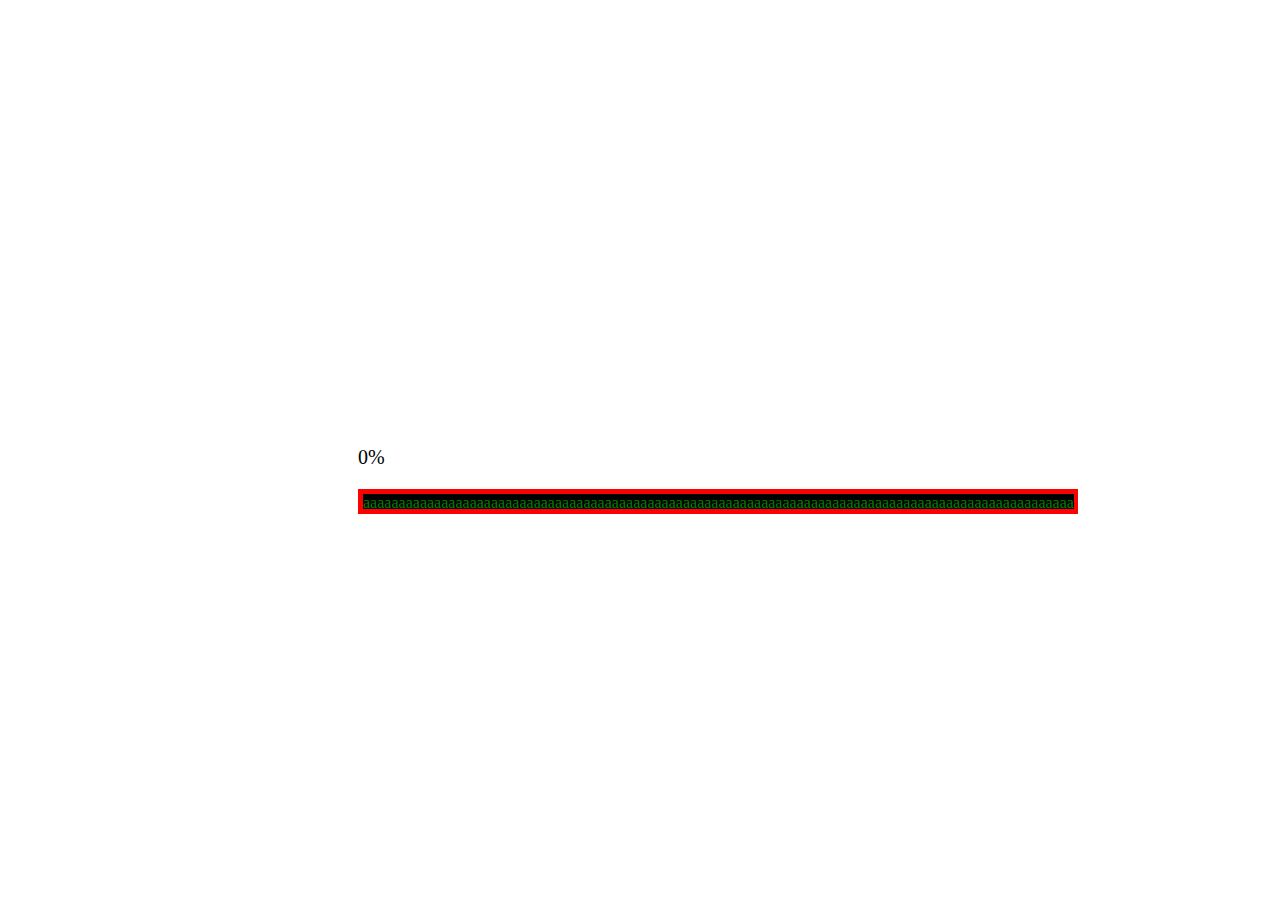
==== дз.html @ fbb99489 "no message" ====
<!DOCTYPE html>
<html lang="en">
<head>
    <meta charset="UTF-8">
    <meta name="viewport" content="width=device-width, initial-scale=1.0">
    <meta http-equiv="X-UA-Compatible" content="ie=edge">
    <title>ДЗ</title>
    <style>
        .f1{
            background-color: white;
            height: 860px;
            width: 1350px;
        }
        .f2{
            border: 5px solid red;
             width: 710px;
             margin-left: 350px;
        }
        .f3{
            height: 410px;
            color: green;
        }
        .container{
            display: flex;
            flex-wrap: nowrap;
            height: 15px;
            width: 160px;
            color: green;     
        }
        .f5{
            font-size: 20px;
            margin-left: 350px;
        }
        #text{
            color: black;
        }
        #item{
            background-color: black;
            color: blacks;
            padding-bottom: 5px;
        }
    </style>
    
    
</head>
<body>
        <div class="f1">    
                <p class="f3"></p>
                <p class="f5" id="text">0%</p>
                <div class="f2">
                    <div class="container" id="text2">
                            <div id="item">a</div>
                            <div id="item">a</div>
                            <div id="item">a</div>
                            <div id="item">a</div>
                            <div id="item">a</div>
                            <div id="item">a</div>
                            <div id="item">a</div>
                            <div id="item">a</div>
                            <div id="item">a</div>
                            <div id="item">a</div>
                            <div id="item">a</div>
                            <div id="item">a</div>
                            <div id="item">a</div>
                            <div id="item">a</div>
                            <div id="item">a</div>
                            <div id="item">a</div>
                            <div id="item">a</div>
                            <div id="item">a</div>
                            <div id="item">a</div>
                            <div id="item">a</div>
                            <div id="item">a</div>
                            <div id="item">a</div>
                            <div id="item">a</div>
                            <div id="item">a</div>
                            <div id="item">a</div>
                            <div id="item">a</div>
                            <div id="item">a</div>
                            <div id="item">a</div>
                            <div id="item">a</div>
                            <div id="item">a</div>
                            <div id="item">a</div>
                            <div id="item">a</div>
                            <div id="item">a</div>
                            <div id="item">a</div>
                            <div id="item">a</div>
                            <div id="item">a</div>
                            <div id="item">a</div>
                            <div id="item">a</div>
                            <div id="item">a</div>
                            <div id="item">a</div>
                            <div id="item">a</div>
                            <div id="item">a</div>
                            <div id="item">a</div>
                            <div id="item">a</div>
                            <div id="item">a</div>
                            <div id="item">a</div>
                            <div id="item">a</div>
                            <div id="item">a</div>
                            <div id="item">a</div>
                            <div id="item">a</div>
                            <div id="item">a</div>
                            <div id="item">a</div>
                            <div id="item">a</div>
                            <div id="item">a</div>
                            <div id="item">a</div>
                            <div id="item">a</div>
                            <div id="item">a</div>
                            <div id="item">a</div>
                            <div id="item">a</div>
                            <div id="item">a</div>
                            <div id="item">a</div>
                            <div id="item">a</div>
                            <div id="item">a</div>
                            <div id="item">a</div>
                            <div id="item">a</div>
                            <div id="item">a</div>
                            <div id="item">a</div>
                            <div id="item">a</div>
                            <div id="item">a</div>
                            <div id="item">a</div>
                            <div id="item">a</div>
                            <div id="item">a</div>
                            <div id="item">a</div>
                            <div id="item">a</div>
                            <div id="item">a</div>
                            <div id="item">a</div>
                            <div id="item">a</div>
                            <div id="item">a</div>
                            <div id="item">a</div>
                            <div id="item">a</div>
                            <div id="item">a</div>
                            <div id="item">a</div>
                            <div id="item">a</div>
                            <div id="item">a</div>
                            <div id="item">a</div>
                            <div id="item">a</div>
                            <div id="item">a</div>
                            <div id="item">a</div>
                            <div id="item">a</div>
                            <div id="item">a</div>
                            <div id="item">a</div>
                            <div id="item">a</div>
                            <div id="item">a</div>
                            <div id="item">a</div>
                            <div id="item">a</div>
                            <div id="item">a</div>
                            <div id="item">a</div>
                            <div id="item">a</div>
                            <div id="item">a</div>
                            <div id="item">a</div>
                    </div>
                </div>
            </div>
    <script>
        var text = document.getElementById('text');
        var a = 0;
        var timerId = setInterval(function() {
            
            a = a + 1
            text.innerHTML = a + "%" ;
            }, 1000); //сжвиг прцента составит 7.1px

        setTimeout(function() {
            clearInterval(timerId);
            alert( 'Загрузка завершена' );
        }, 100000);
    </script>
    <!-- ВОПРОС УЧИТЕЛЮ НА УТРО: как ты сделал в своей игре про слова , что бы они закрашивались.
можноли передвигать надпись проценты , меня margin-left-->
</body>
</html>
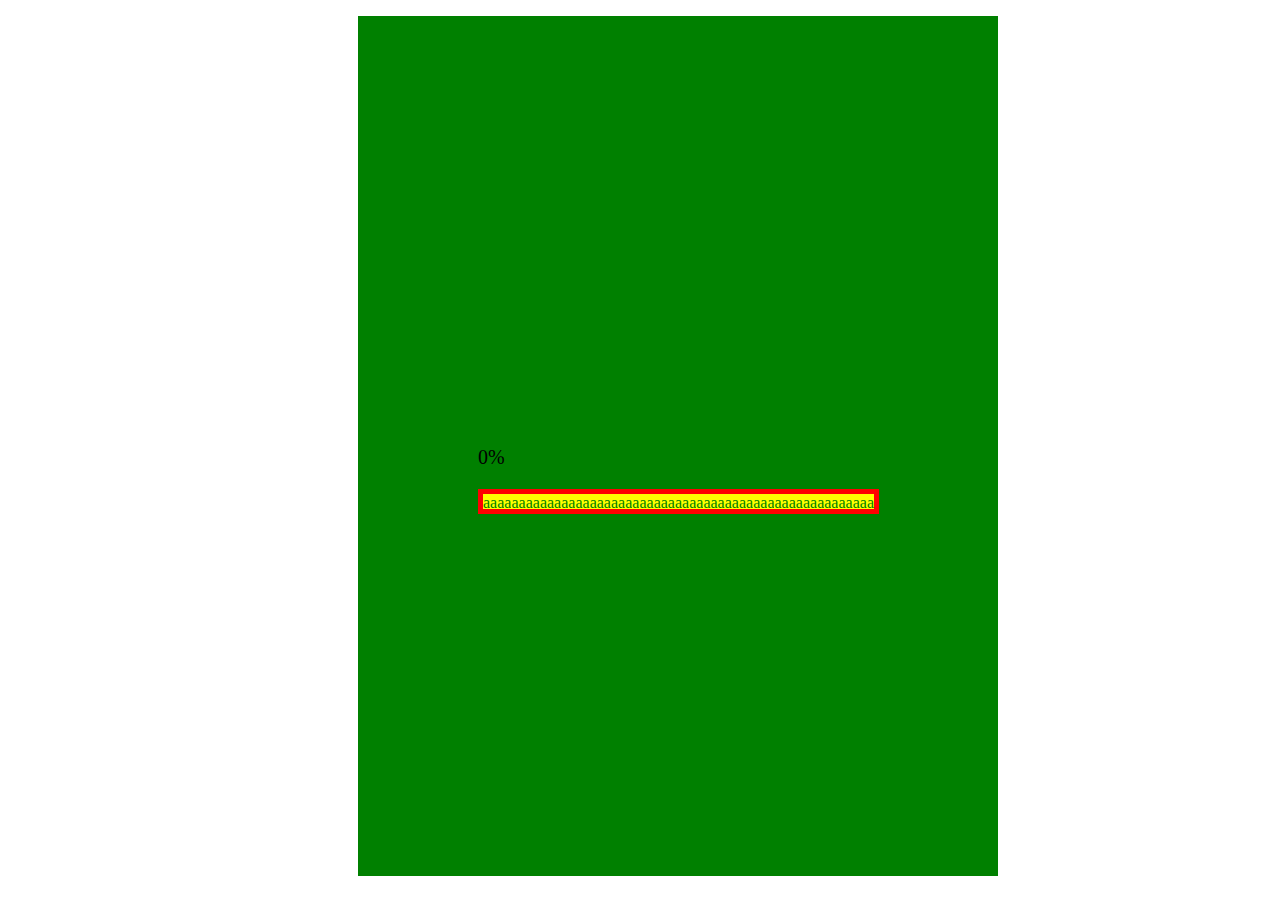
==== commit 06884a1c: "no message" ====
--- a/дз.html
+++ b/дз.html
@@ -7,14 +7,15 @@
     <title>ДЗ</title>
     <style>
         .f1{
-            background-color: white;
+            background-color: green;
             height: 860px;
-            width: 1350px;
+            width: 640px;
+            margin-left: 350px;
         }
         .f2{
             border: 5px solid red;
-             width: 710px;
-             margin-left: 350px;
+             width: 391px;
+             margin-left: 120px;
         }
         .f3{
             height: 410px;
@@ -25,17 +26,20 @@
             flex-wrap: nowrap;
             height: 15px;
             width: 160px;
-            color: green;     
+            color: green;
+            max-width: 400px;     
         }
         .f5{
             font-size: 20px;
-            margin-left: 350px;
+            margin-left: 120px;
         }
         #text{
             color: black;
+            cursor: pointer;
+            position: relative;
         }
         #item{
-            background-color: black;
+            background-color: yellow;
             color: blacks;
             padding-bottom: 5px;
         }
@@ -48,125 +52,119 @@
                 <p class="f3"></p>
                 <p class="f5" id="text">0%</p>
                 <div class="f2">
-                    <div class="container" id="text2">
-                            <div id="item">a</div>
-                            <div id="item">a</div>
-                            <div id="item">a</div>
-                            <div id="item">a</div>
-                            <div id="item">a</div>
-                            <div id="item">a</div>
-                            <div id="item">a</div>
-                            <div id="item">a</div>
-                            <div id="item">a</div>
-                            <div id="item">a</div>
-                            <div id="item">a</div>
-                            <div id="item">a</div>
-                            <div id="item">a</div>
-                            <div id="item">a</div>
-                            <div id="item">a</div>
-                            <div id="item">a</div>
-                            <div id="item">a</div>
-                            <div id="item">a</div>
-                            <div id="item">a</div>
-                            <div id="item">a</div>
-                            <div id="item">a</div>
-                            <div id="item">a</div>
-                            <div id="item">a</div>
-                            <div id="item">a</div>
-                            <div id="item">a</div>
-                            <div id="item">a</div>
-                            <div id="item">a</div>
-                            <div id="item">a</div>
-                            <div id="item">a</div>
-                            <div id="item">a</div>
-                            <div id="item">a</div>
-                            <div id="item">a</div>
-                            <div id="item">a</div>
-                            <div id="item">a</div>
-                            <div id="item">a</div>
-                            <div id="item">a</div>
-                            <div id="item">a</div>
-                            <div id="item">a</div>
-                            <div id="item">a</div>
-                            <div id="item">a</div>
-                            <div id="item">a</div>
-                            <div id="item">a</div>
-                            <div id="item">a</div>
-                            <div id="item">a</div>
-                            <div id="item">a</div>
-                            <div id="item">a</div>
-                            <div id="item">a</div>
-                            <div id="item">a</div>
-                            <div id="item">a</div>
-                            <div id="item">a</div>
-                            <div id="item">a</div>
-                            <div id="item">a</div>
-                            <div id="item">a</div>
-                            <div id="item">a</div>
-                            <div id="item">a</div>
-                            <div id="item">a</div>
-                            <div id="item">a</div>
-                            <div id="item">a</div>
-                            <div id="item">a</div>
-                            <div id="item">a</div>
-                            <div id="item">a</div>
-                            <div id="item">a</div>
-                            <div id="item">a</div>
-                            <div id="item">a</div>
-                            <div id="item">a</div>
-                            <div id="item">a</div>
-                            <div id="item">a</div>
-                            <div id="item">a</div>
-                            <div id="item">a</div>
-                            <div id="item">a</div>
-                            <div id="item">a</div>
-                            <div id="item">a</div>
-                            <div id="item">a</div>
-                            <div id="item">a</div>
-                            <div id="item">a</div>
-                            <div id="item">a</div>
-                            <div id="item">a</div>
-                            <div id="item">a</div>
-                            <div id="item">a</div>
-                            <div id="item">a</div>
-                            <div id="item">a</div>
-                            <div id="item">a</div>
-                            <div id="item">a</div>
-                            <div id="item">a</div>
-                            <div id="item">a</div>
-                            <div id="item">a</div>
-                            <div id="item">a</div>
-                            <div id="item">a</div>
-                            <div id="item">a</div>
-                            <div id="item">a</div>
-                            <div id="item">a</div>
-                            <div id="item">a</div>
-                            <div id="item">a</div>
-                            <div id="item">a</div>
-                            <div id="item">a</div>
-                            <div id="item">a</div>
-                            <div id="item">a</div>
-                            <div id="item">a</div>
-                            <div id="item">a</div>
-                            <div id="item">a</div>
+                    <div class="container">
+                        <div id="item">a</div>
+                        <div id="item">a</div>
+                        <div id="item">a</div>
+                        <div id="item">a</div>
+                        <div id="item">a</div>
+                        <div id="item">a</div>
+                        <div id="item">a</div>
+                        <div id="item">a</div>
+                        <div id="item">a</div>
+                        <div id="item">a</div>
+                        <div id="item">a</div>
+                        <div id="item">a</div>
+                        <div id="item">a</div>
+                        <div id="item">a</div>
+                        <div id="item">a</div>
+                        <div id="item">a</div>
+                        <div id="item">a</div>
+                        <div id="item">a</div>
+                        <div id="item">a</div>
+                        <div id="item">a</div>
+                        <div id="item">a</div>
+                        <div id="item">a</div>
+                        <div id="item">a</div>
+                        <div id="item">a</div>
+                        <div id="item">a</div>
+                        <div id="item">a</div>
+                        <div id="item">a</div>
+                        <div id="item">a</div>
+                        <div id="item">a</div>
+                        <div id="item">a</div>
+                        <div id="item">a</div>
+                        <div id="item">a</div>
+                        <div id="item">a</div>
+                        <div id="item">a</div>
+                        <div id="item">a</div>
+                        <div id="item">a</div>
+                        <div id="item">a</div>
+                        <div id="item">a</div>
+                        <div id="item">a</div>
+                        <div id="item">a</div>
+                        <div id="item">a</div>
+                        <div id="item">a</div>
+                        <div id="item">a</div>
+                        <div id="item">a</div>
+                        <div id="item">a</div>
+                        <div id="item">a</div>
+                        <div id="item">a</div>
+                        <div id="item">a</div>
+                        <div id="item">a</div>
+                        <div id="item">a</div>
+                        <div id="item">a</div>
+                        <div id="item">a</div>
+                        <div id="item">a</div>
+                        <div id="item">a</div>
+                        <div id="item">a</div>
+
                     </div>
                 </div>
-            </div>
-    <script>
-        var text = document.getElementById('text');
-        var a = 0;
-        var timerId = setInterval(function() {
-            
-            a = a + 1
-            text.innerHTML = a + "%" ;
-            }, 1000); //сжвиг прцента составит 7.1px
+                
+                
+                <script>
+                    var text = document.getElementById('text');
+                    var a = 0;
+                    var timerId = setInterval(function() {
+                        var start = Date.now(); // сохранить время начала
 
-        setTimeout(function() {
-            clearInterval(timerId);
-            alert( 'Загрузка завершена' );
-        }, 100000);
-    </script>
-    <!-- ВОПРОС УЧИТЕЛЮ НА УТРО: как ты сделал в своей игре про слова , что бы они закрашивались.
-можноли передвигать надпись проценты , меня margin-left-->
+                        var timer = setInterval(function() {
+                        // вычислить сколько времени прошло из opts.duration
+                        var timePassed = Date.now() - start;
+
+                        text.style.left = timePassed / 100 + 'px' ;
+
+                        if (timePassed > 10000) clearInterval(timer);
+
+                        }, 1000);
+                    
+                        
+                        a = a + 1
+                        text.innerHTML = a + "%" ;
+                        }, 1000); //сжвиг прцента составит 7.1px
+                     setTimeout(function() {
+                        clearInterval(timerId);
+                        alert( 'Загрузка завершена' );
+                    }, 100000);
+
+
+
+
+
+                    text.onclick = function() {
+                        var start = Date.now(); // сохранить время начала
+
+                        var timer = setInterval(function() {
+                        // вычислить сколько времени прошло из opts.duration
+                        var timePassed = Date.now() - start;
+
+                        text.style.left = timePassed / 100 + 'px' ;
+
+                        if (timePassed > 10000) clearInterval(timer);
+
+                        }, 1000);
+                    }
+
+                </script>
+
+
+
+
+
+
+
+    
+
 </body>
 </html>
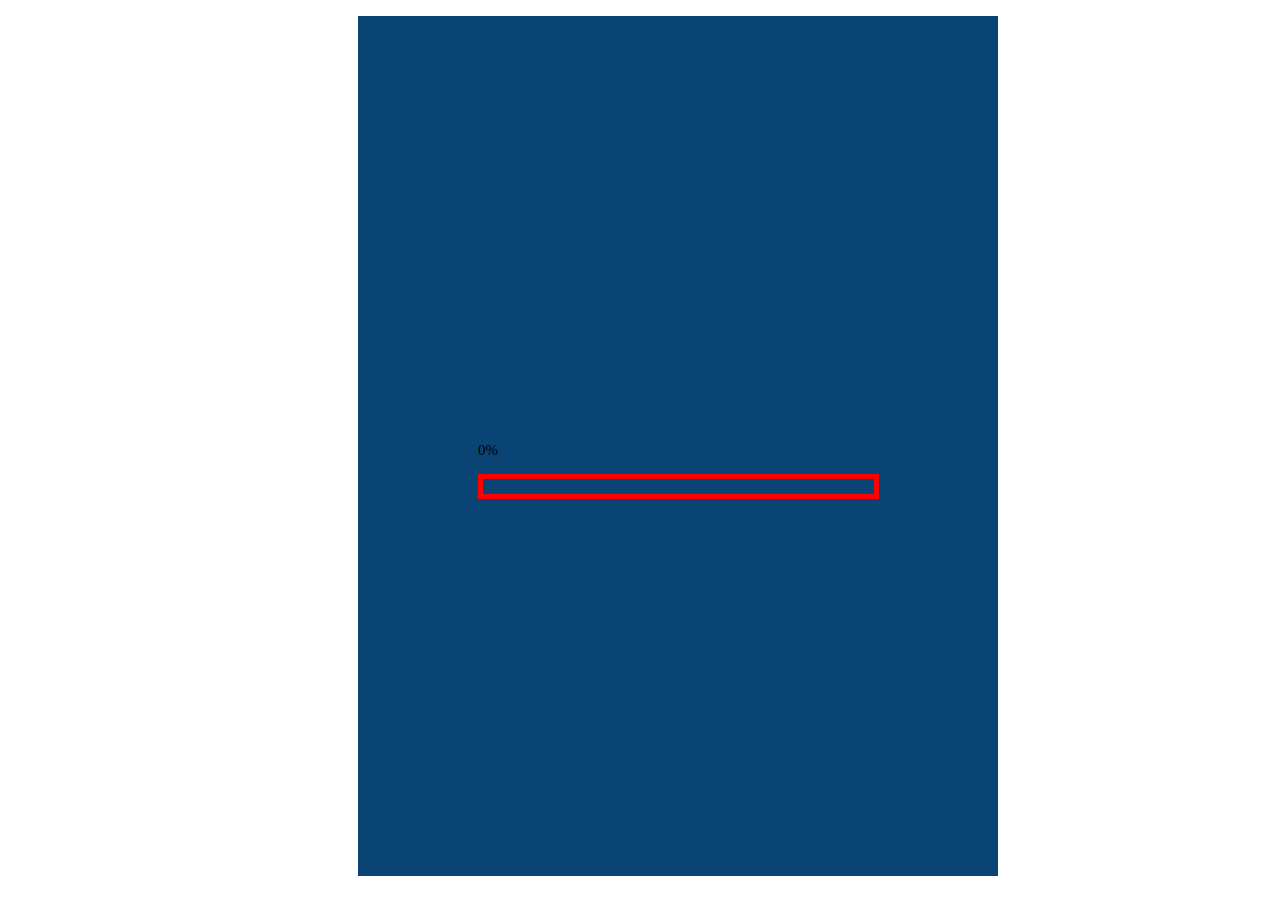
==== commit 631cd988: "no message" ====
--- a/дз.html
+++ b/дз.html
@@ -7,7 +7,7 @@
     <title>ДЗ</title>
     <style>
         .f1{
-            background-color: green;
+            background-color: rgb(9, 68, 117);
             height: 860px;
             width: 640px;
             margin-left: 350px;
@@ -30,7 +30,7 @@
             max-width: 400px;     
         }
         .f5{
-            font-size: 20px;
+            font-size: 15px;
             margin-left: 120px;
         }
         #text{
@@ -39,132 +39,50 @@
             position: relative;
         }
         #item{
-            background-color: yellow;
-            color: blacks;
+            background-color: green;
             padding-bottom: 5px;
+            width: 1.6px;
         }
     </style>
     
     
 </head>
 <body>
+    <div class="l1">
         <div class="f1">    
-                <p class="f3"></p>
-                <p class="f5" id="text">0%</p>
-                <div class="f2">
-                    <div class="container">
-                        <div id="item">a</div>
-                        <div id="item">a</div>
-                        <div id="item">a</div>
-                        <div id="item">a</div>
-                        <div id="item">a</div>
-                        <div id="item">a</div>
-                        <div id="item">a</div>
-                        <div id="item">a</div>
-                        <div id="item">a</div>
-                        <div id="item">a</div>
-                        <div id="item">a</div>
-                        <div id="item">a</div>
-                        <div id="item">a</div>
-                        <div id="item">a</div>
-                        <div id="item">a</div>
-                        <div id="item">a</div>
-                        <div id="item">a</div>
-                        <div id="item">a</div>
-                        <div id="item">a</div>
-                        <div id="item">a</div>
-                        <div id="item">a</div>
-                        <div id="item">a</div>
-                        <div id="item">a</div>
-                        <div id="item">a</div>
-                        <div id="item">a</div>
-                        <div id="item">a</div>
-                        <div id="item">a</div>
-                        <div id="item">a</div>
-                        <div id="item">a</div>
-                        <div id="item">a</div>
-                        <div id="item">a</div>
-                        <div id="item">a</div>
-                        <div id="item">a</div>
-                        <div id="item">a</div>
-                        <div id="item">a</div>
-                        <div id="item">a</div>
-                        <div id="item">a</div>
-                        <div id="item">a</div>
-                        <div id="item">a</div>
-                        <div id="item">a</div>
-                        <div id="item">a</div>
-                        <div id="item">a</div>
-                        <div id="item">a</div>
-                        <div id="item">a</div>
-                        <div id="item">a</div>
-                        <div id="item">a</div>
-                        <div id="item">a</div>
-                        <div id="item">a</div>
-                        <div id="item">a</div>
-                        <div id="item">a</div>
-                        <div id="item">a</div>
-                        <div id="item">a</div>
-                        <div id="item">a</div>
-                        <div id="item">a</div>
-                        <div id="item">a</div>
+            <p class="f3"></p>
+            <p class="f5" id="text">0%</p>
+            <div class="f2">
+                <div class="container">
+                    <div id="document"></div>
+                </div>
+            </div>
+        </div>
+    </div>          
+    
+    <script>
+        var text = document.getElementById('text');
+        var a = 0;
+        var timerId = setInterval(function() {
+            var start = Date.now();                         // сохранить время начала
+            var timer = setInterval(function() {
+                var timePassed = Date.now() - start;        // вычислить сколько времени прошло из opts.duratio
+                text.style.left = timePassed / 200 + 'px';
+            }, 1000);    
+            a = a + 1;
+            item.style.wdith += 1.6 ;
+            text.innerHTML = a + "%" ;
+        }, 1000);                                           //эта функция двигает и увеличивает проценты. 
 
-                    </div>
-                </div>
-                
-                
-                <script>
-                    var text = document.getElementById('text');
-                    var a = 0;
-                    var timerId = setInterval(function() {
-                        var start = Date.now(); // сохранить время начала
-
-                        var timer = setInterval(function() {
-                        // вычислить сколько времени прошло из opts.duration
-                        var timePassed = Date.now() - start;
-
-                        text.style.left = timePassed / 100 + 'px' ;
-
-                        if (timePassed > 10000) clearInterval(timer);
-
-                        }, 1000);
-                    
-                        
-                        a = a + 1
-                        text.innerHTML = a + "%" ;
-                        }, 1000); //сжвиг прцента составит 7.1px
-                     setTimeout(function() {
-                        clearInterval(timerId);
-                        alert( 'Загрузка завершена' );
-                    }, 100000);
-
-
-
-
-
-                    text.onclick = function() {
-                        var start = Date.now(); // сохранить время начала
-
-                        var timer = setInterval(function() {
-                        // вычислить сколько времени прошло из opts.duration
-                        var timePassed = Date.now() - start;
-
-                        text.style.left = timePassed / 100 + 'px' ;
-
-                        if (timePassed > 10000) clearInterval(timer);
-
-                        }, 1000);
-                    }
-
-                </script>
-
-
-
-
-
-
-
-    
+        setTimeout(function() {
+            clearInterval(timerId);
+            a = 0;
+            text.style.padding = 120  ;
+            alert( 'Загрузка завершена' );
+        }, 100000);
+                                                            //останавливает счётчик
+        
+    </script>
 
 </body>
 </html>
